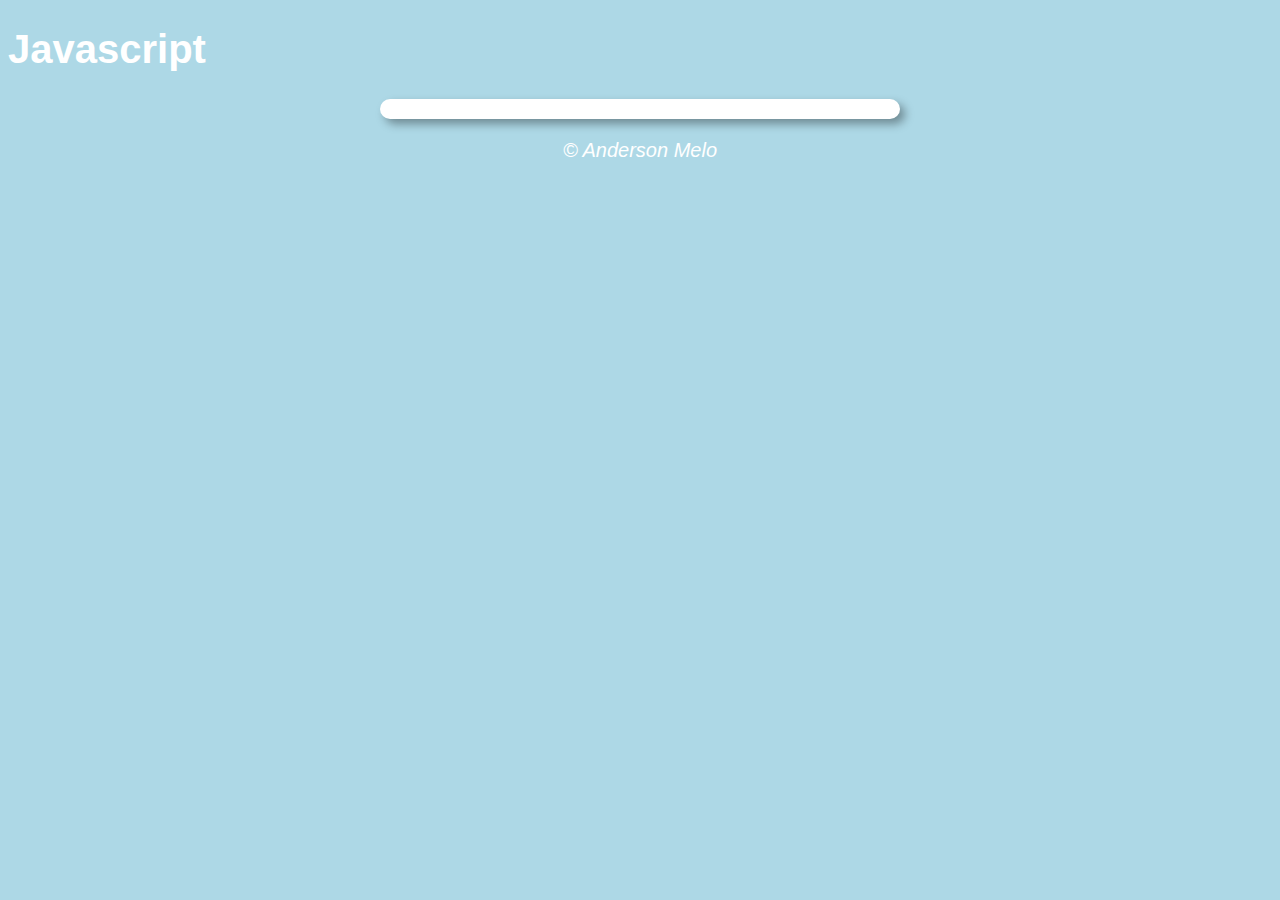
==== aula 14/ex017/index.html @ 5b3c563e "organização da pasta java" ====
<!DOCTYPE html>
<html lang="pt-br">
<head>
    <meta charset="UTF-8">
    <meta name="viewport" content="width=device-width, initial-scale=1.0">
    <title>Exercicio de Javascript</title>
    <link rel="stylesheet" href="style.css">
</head>
<body>
    <header>
<h1>Javascript</h1>
    </header>
    <section>
        <div>

        </div>
        <div>

        </div>
    </section>
    <footer>
        <p>&copy; Anderson Melo</p>
    </footer>
    <script src="script.js"></script>
</body>
</html>
---- aula 14/ex017/style.css ----
@charset "UTF-8";
body{
background-color: lightblue;
font: normal 15pt arial;
}
header{
color: white;
}
section{
    background-color: white;
    border-radius: 20px;
    padding: 10px;
    width: 500px;
    margin: auto;
    box-shadow: 5px 5px 10px rgba(0, 0, 0, 0.361);
}
footer{
color: white;
text-align: center;
font-style: italic;
}
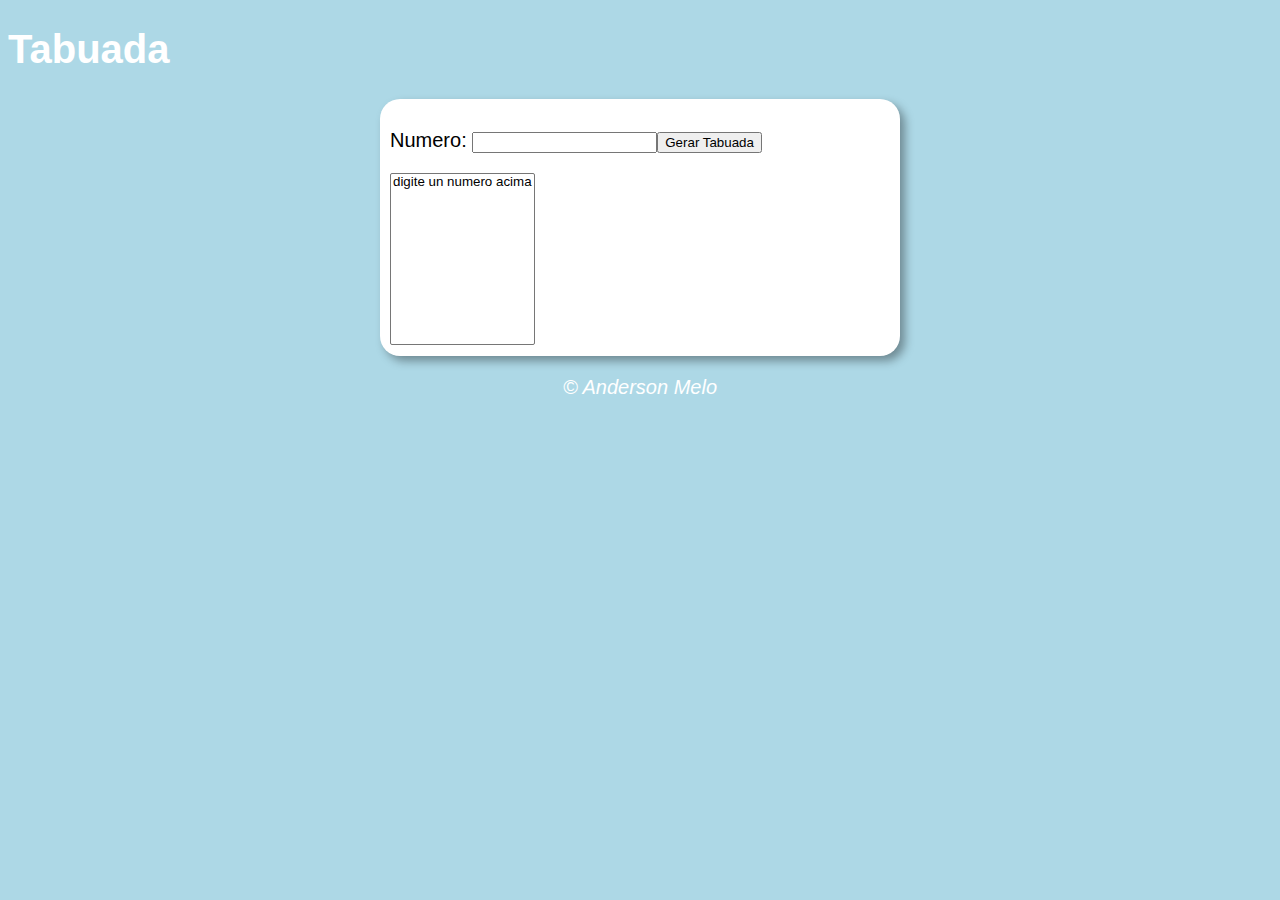
==== commit ce92545d: "att java" ====
--- a/aula 14/ex017/index.html
+++ b/aula 14/ex017/index.html
@@ -3,20 +3,22 @@
 <head>
     <meta charset="UTF-8">
     <meta name="viewport" content="width=device-width, initial-scale=1.0">
-    <title>Exercicio de Javascript</title>
+    <title>Tabuada</title>
     <link rel="stylesheet" href="style.css">
 </head>
 <body>
     <header>
-<h1>Javascript</h1>
+<h1>Tabuada</h1>
     </header>
     <section>
         <div>
-
+            <p>Numero: <input type="number" name="num" id="txtn"><input type="button" value="Gerar Tabuada" onclick="tabuada()"></p>
         </div>
         <div>
-
-        </div>
+            <select name="tabuada" id="seltab" size="10">
+                <option> digite un numero acima</option>
+            </select>
+        </div> 
     </section>
     <footer>
         <p>&copy; Anderson Melo</p>
